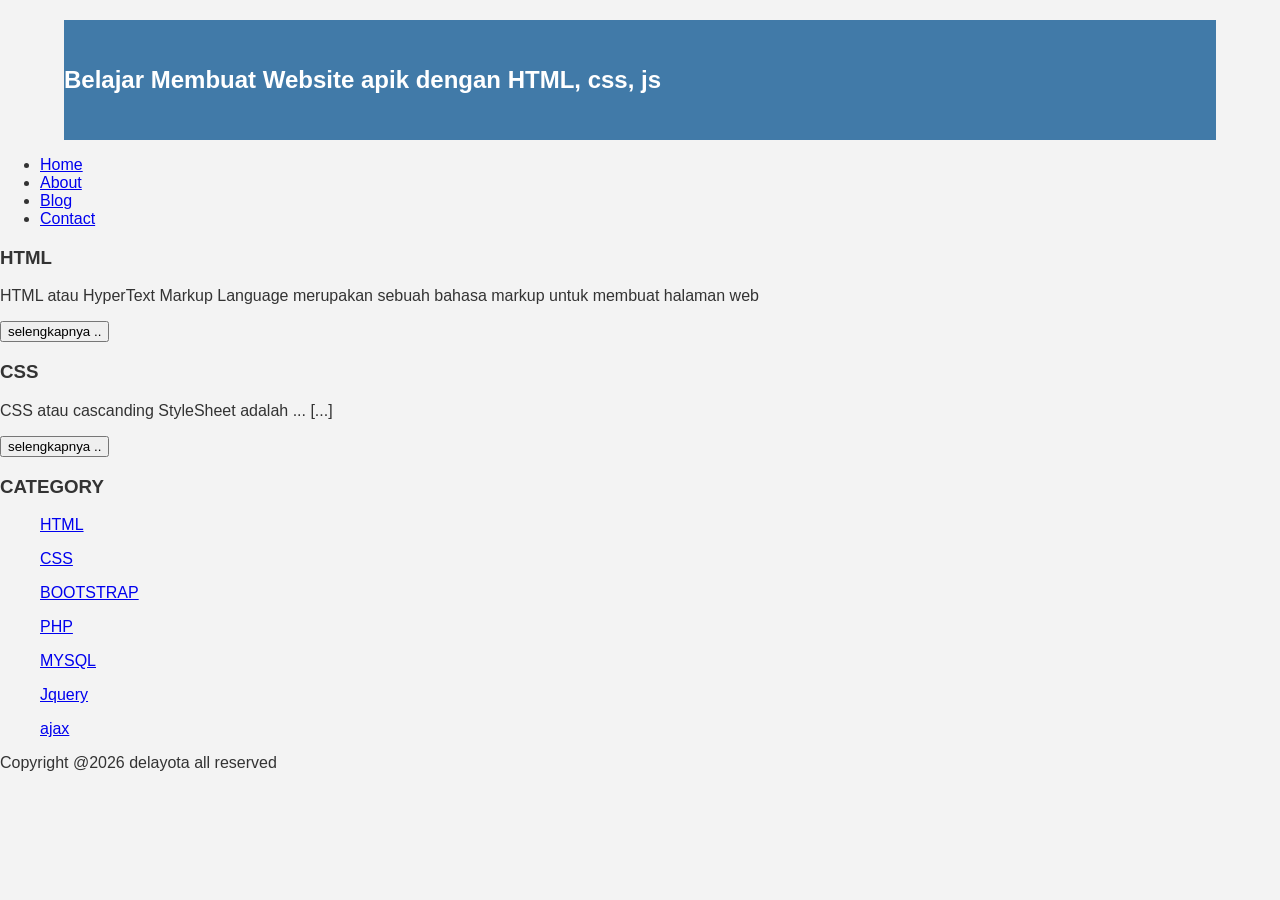
==== index.html @ 7e326e32 "Add files via upload" ====
<!Doctype HTML>
<html>
  <head>
      <title>IZINN</title>
      <link rel="stylesheet" href="style.css">
  </head>
  <body>

      <div class="header">
          <h2>Belajar Membuat Website apik dengan HTML, css, js</h2>
      </div>
<ul>
<li><a href="index.html">Home</a></li>
<li><a href="About.html">About</a></li>
<li><a href="#">Blog</a></li>
<li><a href="#">Contact</a></li>
</ul>
<h3>HTML</h3>
<p>HTML atau HyperText Markup Language merupakan sebuah bahasa markup untuk membuat halaman web </p>
<button>selengkapnya ..</button>

<h3>CSS</h3>
<p>CSS atau cascanding StyleSheet adalah ... [...]</p>
<button> selengkapnya ..</button>
</ul>

<h3>CATEGORY</h3>
<ul>
<p><a href="#" >HTML</a></p>
<p><a href="#" >CSS</a></p>
<p><a href="#" >BOOTSTRAP</a></p>
<p><a href="#" >PHP</a></p>
<p><a href="#" >MYSQL</a></p>
<p><a href="#" >Jquery</a></p>
<p><a href="#" >ajax</a></p>
</ul>
<p>Copyright @2026 delayota all reserved</p>









  </body>

</html>
---- style.css ----
body{

background: #f3f3f3;
color:#333;
width:100%;
font-family: sans-serif;
margin:0 auto;
}

.header{
width:90%;
margin:auto;
height:120px;
line-height:120px;
background: #417aa8;
color:#fff;
}
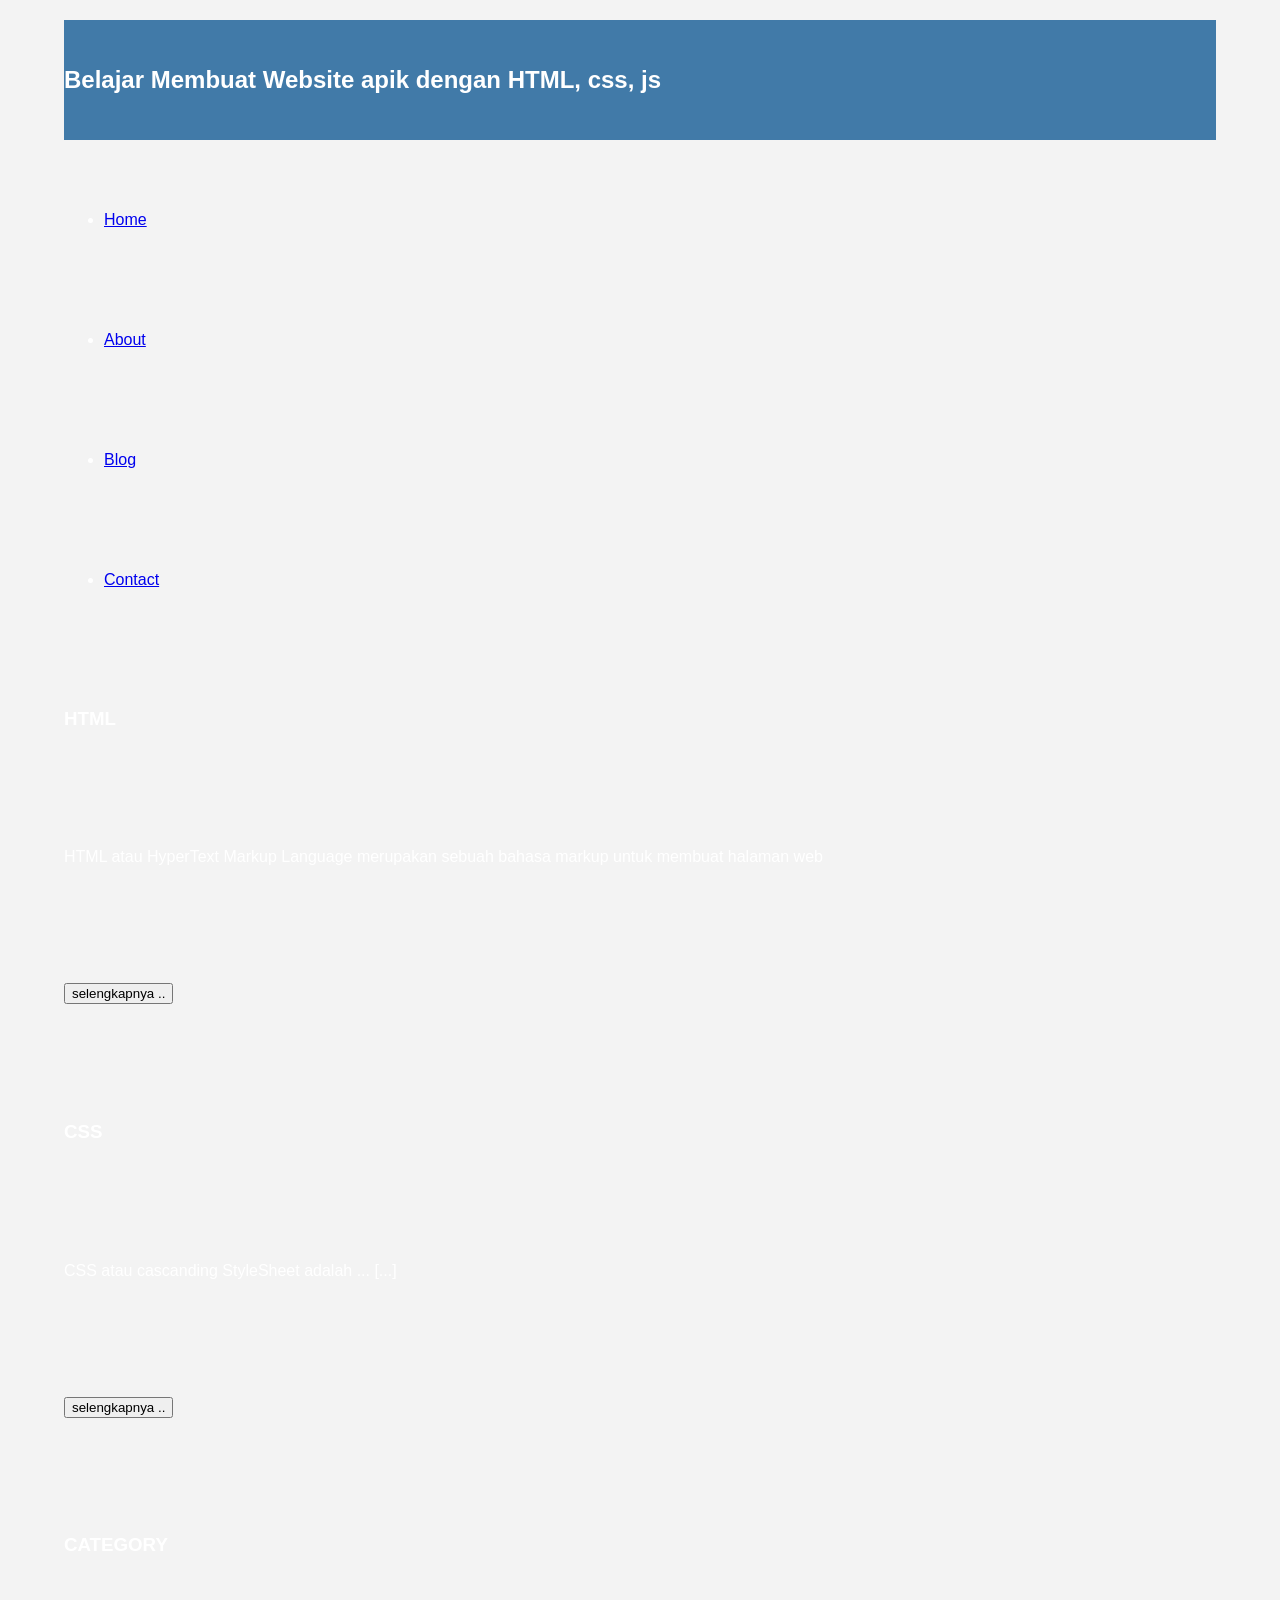
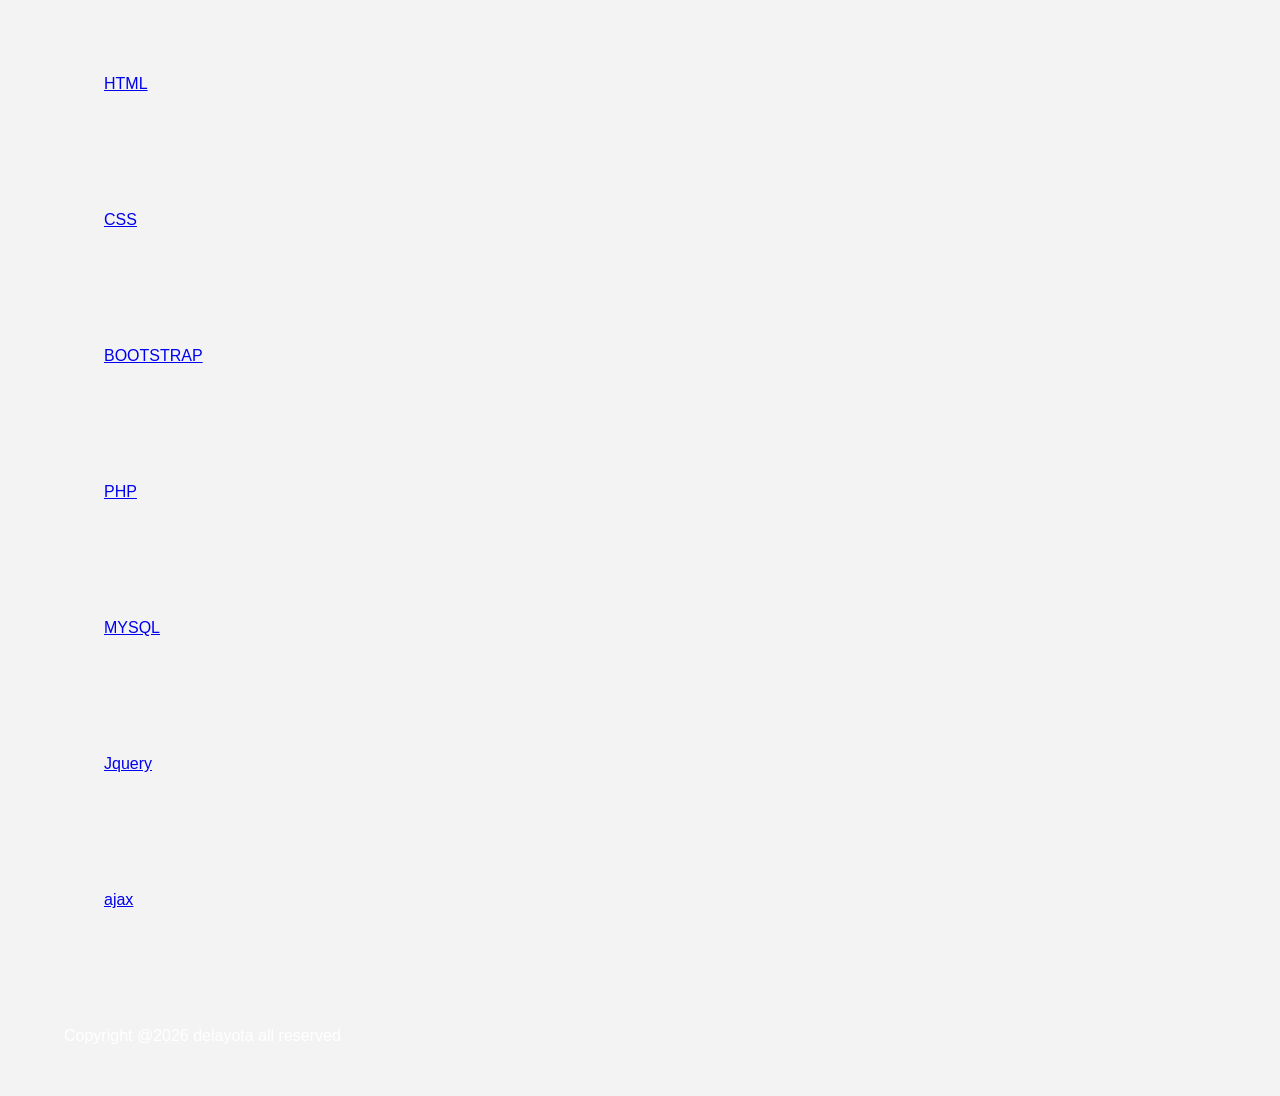
==== commit c29c69f4: "Update index.html" ====
--- a/index.html
+++ b/index.html
@@ -7,6 +7,7 @@
   <body>
 
       <div class="header">
+        <div class="jarak">
           <h2>Belajar Membuat Website apik dengan HTML, css, js</h2>
       </div>
 <ul>
@@ -46,4 +47,4 @@
 
   </body>
 
-</html>+</html>
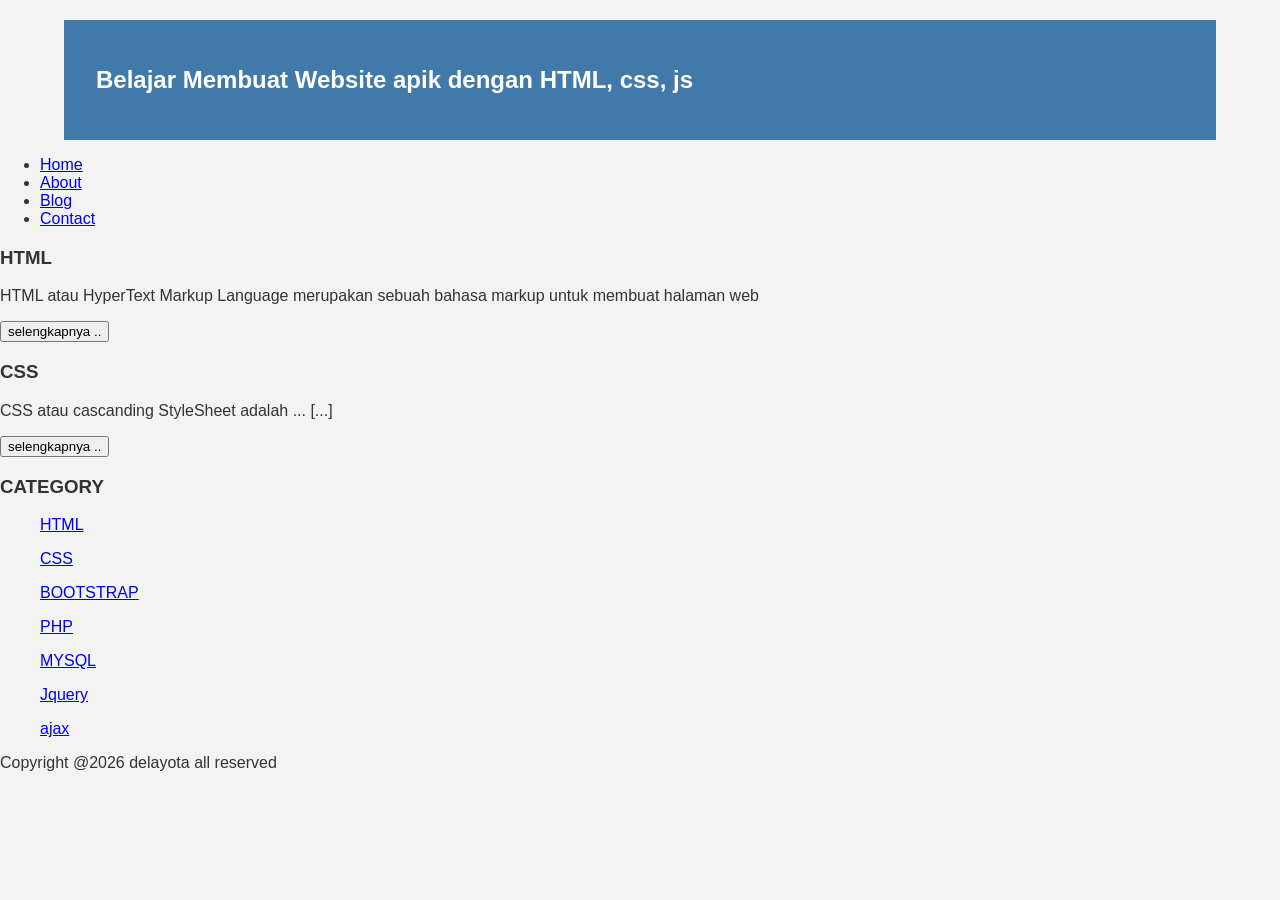
==== commit 4ffda651: "Update index.html" ====
--- a/index.html
+++ b/index.html
@@ -9,6 +9,7 @@
       <div class="header">
         <div class="jarak">
           <h2>Belajar Membuat Website apik dengan HTML, css, js</h2>
+      </div>
       </div>
 <ul>
 <li><a href="index.html">Home</a></li>
--- a/style.css
+++ b/style.css
@@ -14,4 +14,7 @@
 line-height:120px;
 background: #417aa8;
 color:#fff;
-}+}
+.jarak{
+  padding:0 2pc;
+}
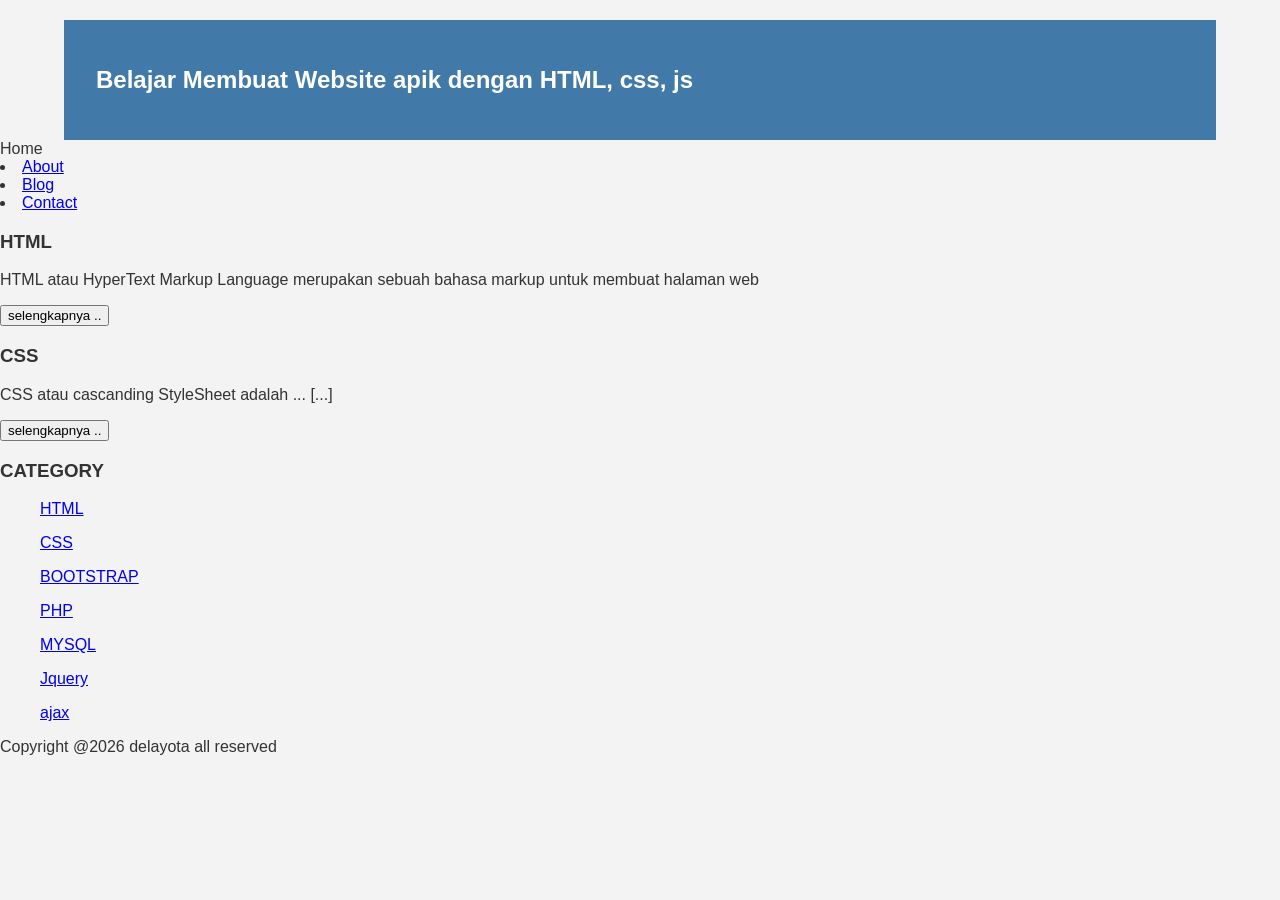
==== commit 12681844: "Update index.html" ====
--- a/index.html
+++ b/index.html
@@ -10,13 +10,15 @@
         <div class="jarak">
           <h2>Belajar Membuat Website apik dengan HTML, css, js</h2>
       </div>
-      </div>
+</div>
+<div class="menu>
 <ul>
-<li><a href="index.html">Home</a></li>
-<li><a href="About.html">About</a></li>
-<li><a href="#">Blog</a></li>
-<li><a href="#">Contact</a></li>
+        <li><a href="index.html">Home</a></li>
+        <li><a href="About.html">About</a></li>
+        <li><a href="#">Blog</a></li>
+        <li><a href="#">Contact</a></li>
 </ul>
+</div>
 <h3>HTML</h3>
 <p>HTML atau HyperText Markup Language merupakan sebuah bahasa markup untuk membuat halaman web </p>
 <button>selengkapnya ..</button>
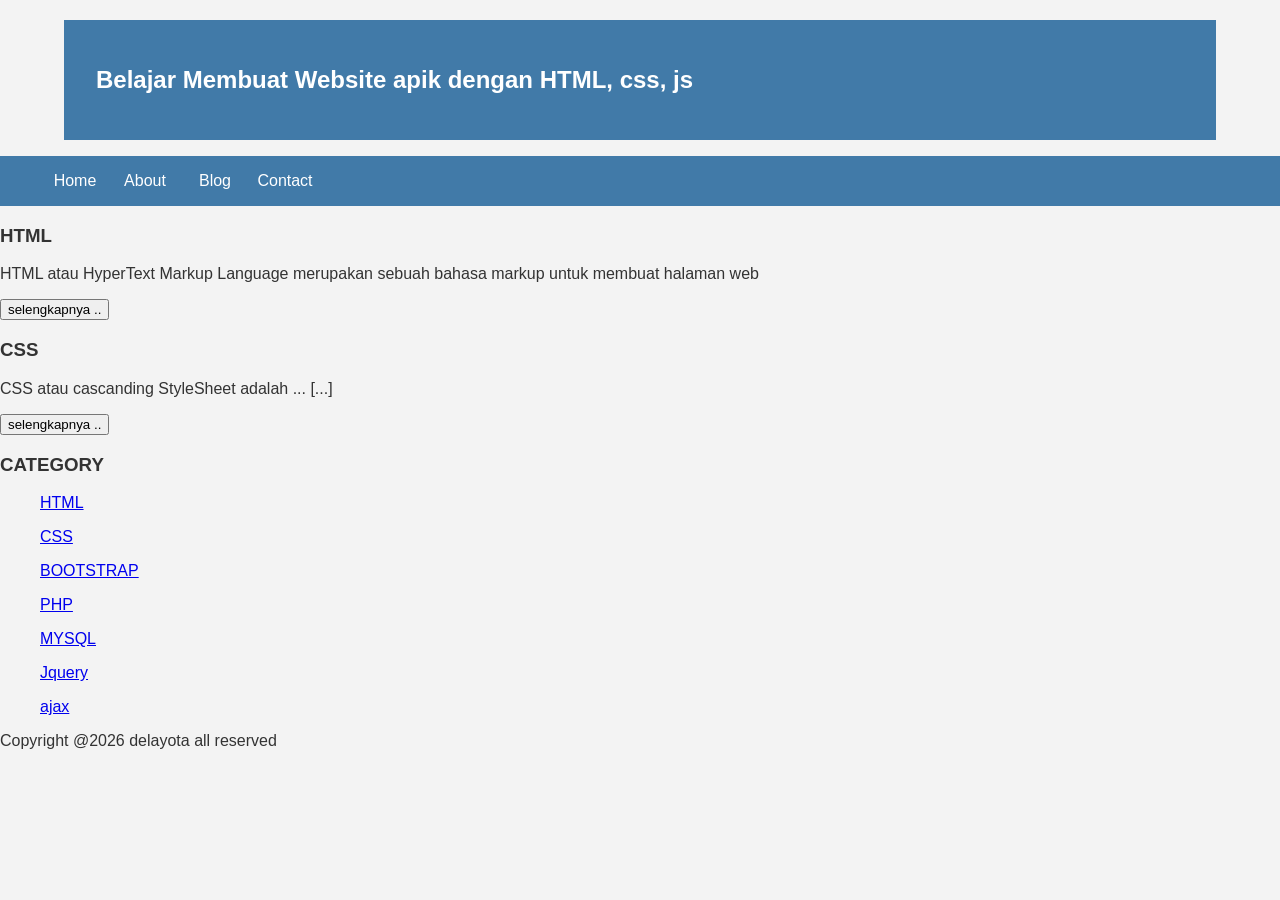
==== commit d22b0c05: "Update index.html" ====
--- a/index.html
+++ b/index.html
@@ -11,7 +11,7 @@
           <h2>Belajar Membuat Website apik dengan HTML, css, js</h2>
       </div>
 </div>
-<div class="menu>
+<div class="menu">
 <ul>
         <li><a href="index.html">Home</a></li>
         <li><a href="About.html">About</a></li>
--- a/style.css
+++ b/style.css
@@ -18,3 +18,30 @@
 .jarak{
   padding:0 2pc;
 }
+.menu{
+  background-color:#417aa8;
+  height:50px;
+  line-height:50px;
+  position:relative:
+  width:90%;
+  margin:0 auto;
+  padding;0 auto:
+}
+
+.menu ul {
+    list-style:none;
+}
+
+.menu ul li a {
+    float:left;
+    width: 70px;
+    display:block;
+    text-align:center;
+    color:#FFF;
+    text-decoration:none;
+}
+
+.menu ul li a:hover {
+     background-color:#4b88bb;
+     display:block;
+}
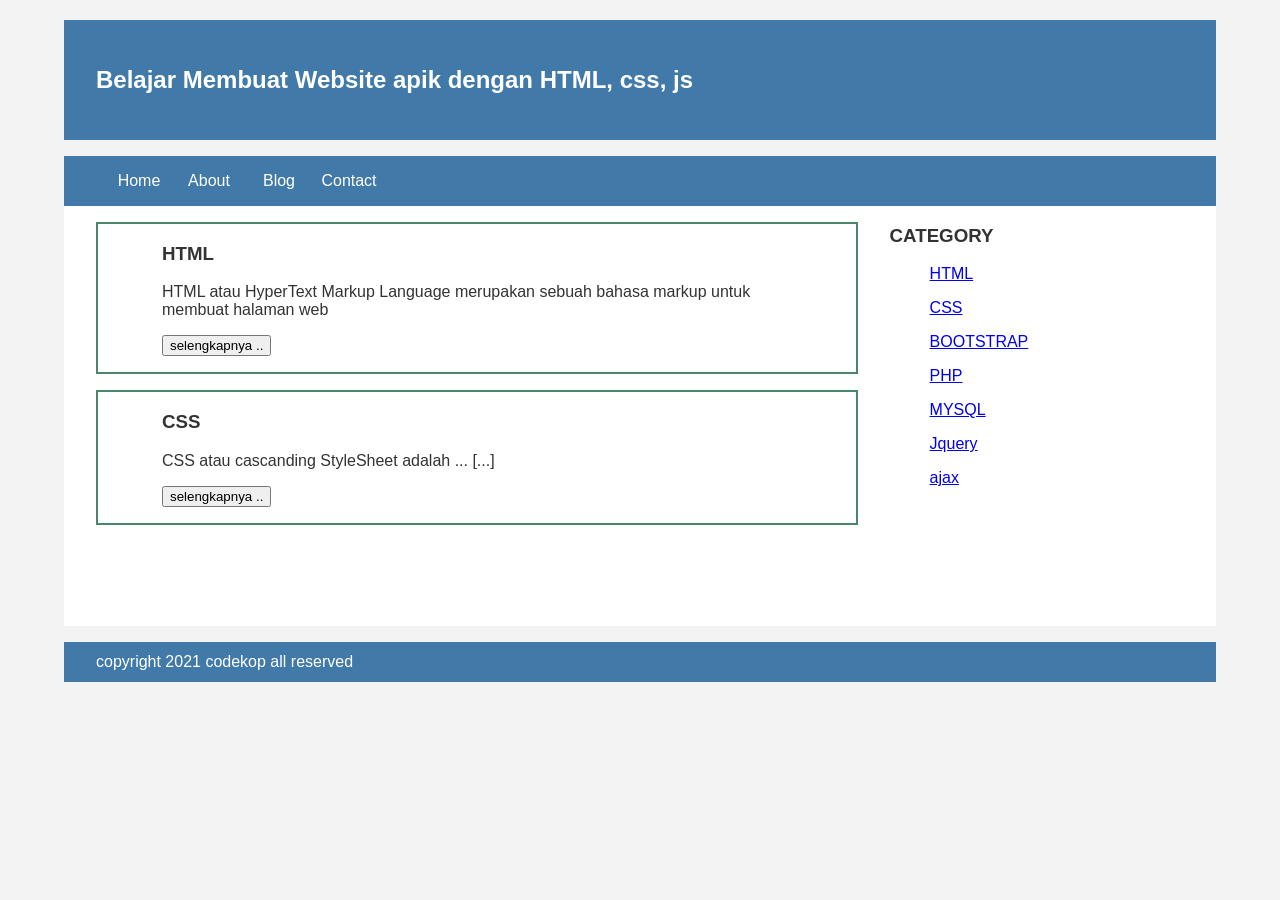
==== commit c638b5ea: "Update index.html" ====
--- a/index.html
+++ b/index.html
@@ -12,22 +12,47 @@
       </div>
 </div>
 <div class="menu">
-<ul>
-        <li><a href="index.html">Home</a></li>
-        <li><a href="About.html">About</a></li>
-        <li><a href="#">Blog</a></li>
-        <li><a href="#">Contact</a></li>
-</ul>
+        <ul>
+                  <li><a href="index.html">Home</a></li>
+                  <li><a href="About.html">About</a></li>
+                  <li><a href="#">Blog</a></li>
+                  <li><a href="#">Contact</a></li>
+        </ul>
 </div>
+    <div class="content">
+        <div class="jarak">
+             <!-- kiri -->
+             <div class="kiri">
+                 <!-- blog -->
+                 <div class="border">
+                      <div class="jarak">
 <h3>HTML</h3>
 <p>HTML atau HyperText Markup Language merupakan sebuah bahasa markup untuk membuat halaman web </p>
 <button>selengkapnya ..</button>
 
+</div>
+</div>
+<!-- end blog -->
+<!-- blog -->
+
+<div class="border">
+<div class="jarak">            
+  
 <h3>CSS</h3>
 <p>CSS atau cascanding StyleSheet adalah ... [...]</p>
 <button> selengkapnya ..</button>
 </ul>
+  
+</div>
+</div>
+<!-- end blog -->
+</div>
+<!-- kiri -->
+<!-- kanan -->
 
+<div class="kanan">
+<div class="jarak">
+  
 <h3>CATEGORY</h3>
 <ul>
 <p><a href="#" >HTML</a></p>
@@ -38,7 +63,16 @@
 <p><a href="#" >Jquery</a></p>
 <p><a href="#" >ajax</a></p>
 </ul>
-<p>Copyright @2026 delayota all reserved</p>
+  </div>
+</div>
+<!-- kanan -->
+</div>
+</div>
+<div class="footer">
+<div class="jarak">
+<p>copyright 2021 codekop all reserved</p>
+</div>
+</div>
 
 
 
--- a/style.css
+++ b/style.css
@@ -22,10 +22,10 @@
   background-color:#417aa8;
   height:50px;
   line-height:50px;
-  position:relative:
+  position:relative;
   width:90%;
   margin:0 auto;
-  padding;0 auto:
+  padding:0 auto:
 }
 
 .menu ul {
@@ -45,3 +45,49 @@
      background-color:#4b88bb;
      display:block;
 }
+.content{
+width:90%;
+margin:auto;
+height:420px;
+padding:0.1px;
+background:#fff;
+color:#333;
+}
+
+.border{
+border: 2px solid #488769;
+margin-top:1pc;
+padding-bottom:1pc;
+padding-left:2pc;
+padding-right:2pc;
+}
+
+.kiri{
+width:70%;
+float:left;
+margin:auto;
+background:#fff;
+height:420px;
+}
+
+.kanan{
+width: 30%;
+float:left;
+margin:auto;
+background:#fff;
+height:420px;
+}
+
+.undecor{
+text-decoration:none;
+}
+
+.footer{
+width:90%;
+margin:auto;
+height:40px;
+line-height:40px;
+background: #417aa8;
+color:#fff;
+margin-bottom: 1pc;
+}
